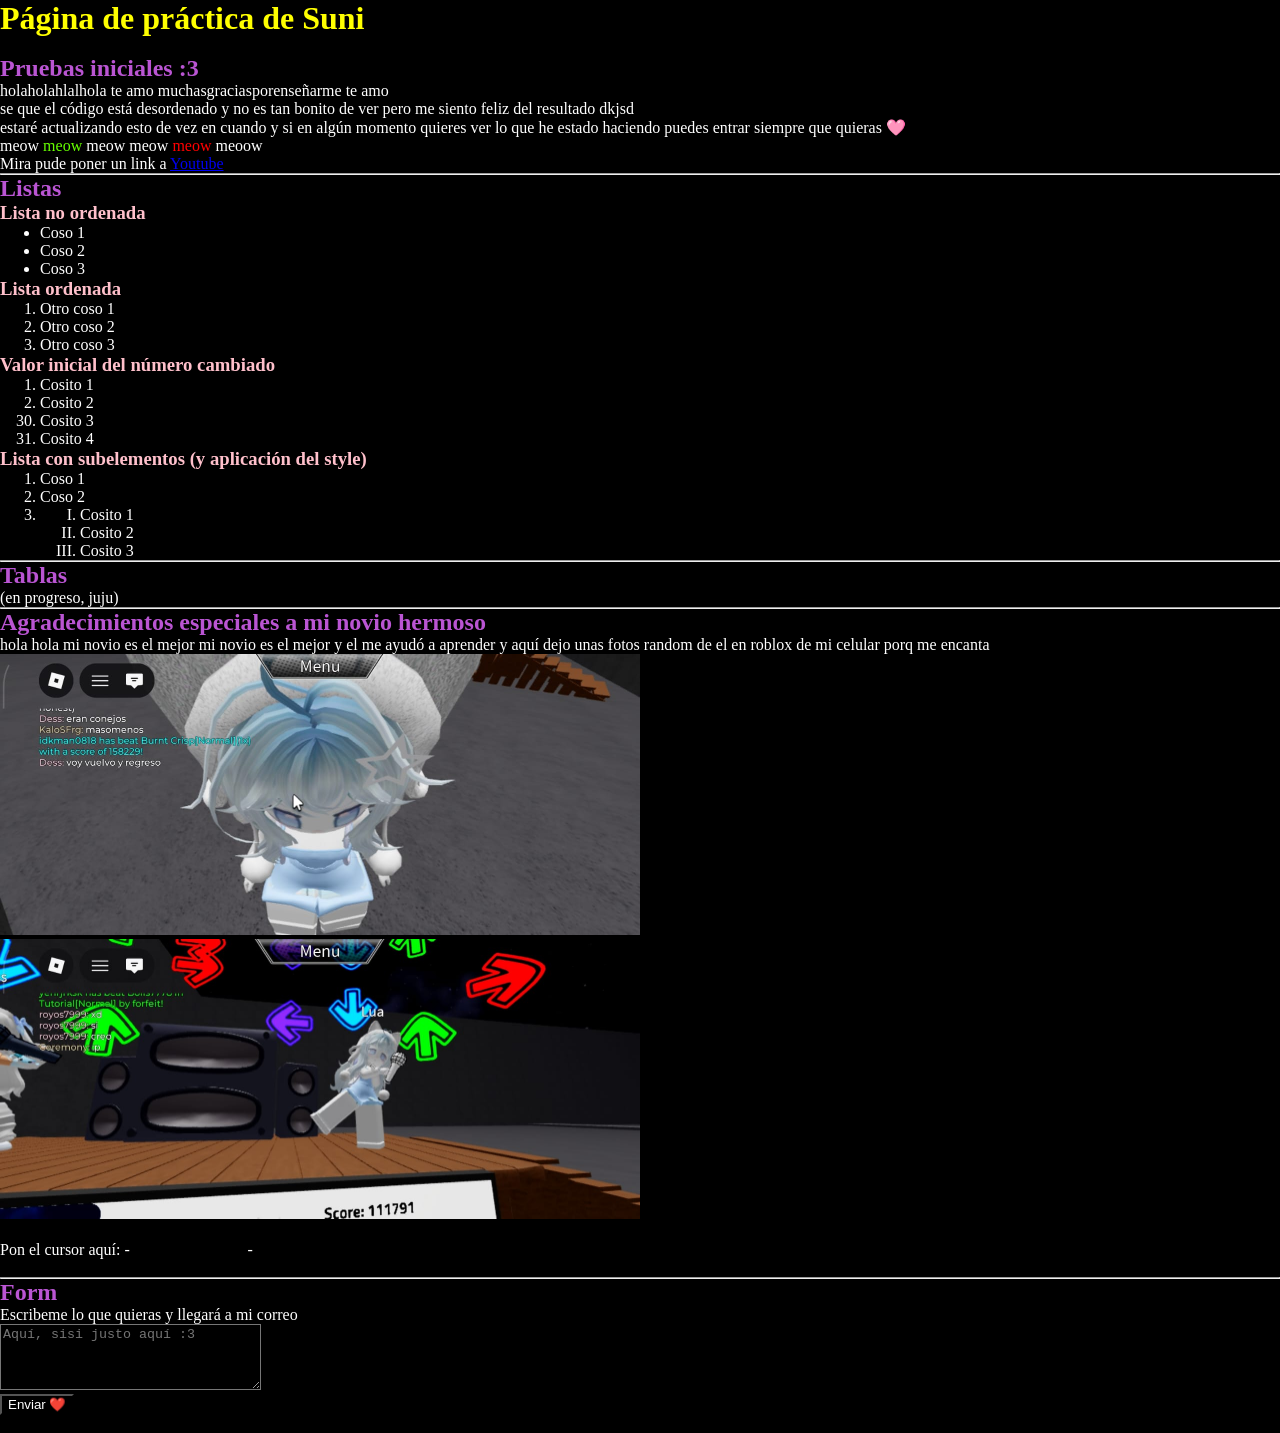
==== index.html @ 4a3d490e "cosos puestos en el head" ====
<!DOCTYPE html>
<html lang="es">
    <head>
        <title>Página de práctica de Suni</title>
        <link rel="stylesheet" href="estilo.css">
        <meta name="viewport" content="width=device-width, initial-scale=1">
        <meta charset="UTF-8">
    </head>
    <body>
  <!--estas viendo mi codigo, acosador-->        
        <h1> <span style="color: yellow;"> Página de práctica de Suni</h1> 
        <span class="pagina">se le puede decir "página" a esto?</span>
        <p> <h2 style="color: mediumorchid;">Pruebas iniciales :3</h2>
            holaholahlalhola te amo muchasgraciasporenseñarme te amo
            <br>se que el código está desordenado y no es tan bonito de ver pero me siento feliz del resultado dkjsd
            <br>estaré actualizando esto de vez en cuando y si en algún momento quieres ver lo que he estado haciendo puedes entrar siempre que quieras 🩷
            <br> meow <span style="color: rgb(102, 255, 0);">meow</span> meow
        meow <span style="color: red;">meow</span> meoow
    <br> Mira pude poner un link a <a target="_blank" href="https://youtube.com">Youtube</a>
    <br>
   </p>
   <hr> 
   <h2 style="color: mediumorchid;">Listas</h2>
    <p>
        <h3 style="color: pink;">Lista no ordenada</h3>
    </p>
<ul>
    <li>Coso 1</li>
    <li>Coso 2</li>
    <li>Coso 3</li>
</ul>
<h3 style="color: pink;">Lista ordenada</h3>
<ol>
    <li>Otro coso 1</li>
    <li>Otro coso 2</li>
    <li>Otro coso 3</li>
</ol>
<h3 style="color: pink;">Valor inicial del número cambiado</h3>
<ol>
    <li>Cosito 1</li>
    <li>Cosito 2</li>
    <li value="30">Cosito 3</li>
    <li>Cosito 4</li>
</ol>
<h3 style="color: pink;">Lista con subelementos (y aplicación del style)</h3>
<ol>
    <li>Coso 1</li>
    <li>Coso 2</li>
    <li>
        <ol>
            <li style="list-style: upper-roman;">Cosito 1</li>
            <li style="list-style: upper-roman;">Cosito 2</li>
            <li style="list-style: upper-roman;">Cosito 3</li>
        </ol>
    </li>
</ol>
<hr>
<h2 style="color: mediumorchid;">Tablas</h2> (en progreso, juju)
<hr> <h2 style="color: mediumorchid;"> Agradecimientos especiales a mi novio hermoso </h2> 
hola hola mi novio es el mejor mi novio es el mejor y el me ayudó a aprender y aquí dejo unas fotos random de el en roblox de mi celular porq me encanta  
<br> <img src="Imágenes/Foto de lua 1.jpeg" width="50%">
<br> <img src="Imágenes/Foto de lua 2.jpeg" width="50%">
<br>
    <br> Pon el cursor aquí: -<span class="linternita">TE AMOOOOOO</span>- 
    <br> <span class="sufrimiento">No sabes cuanto me costó aprender a hacer esto kjdsd</span>
<hr>
<h2 style="color: mediumorchid;">Form</h2>
<form
  action="https://formspree.io/f/xqeylkyv"
  method="POST"
>
  <label for="mensaje">
    Escribeme lo que quieras y llegará a mi correo
    <br>
    <textarea id="mensaje" name="mensaje" rows="4" cols="30" placeholder="Aquí, sisi justo aquí :3"></textarea>
  </label>
<br>
  <button type="submit">Enviar ❤️</button>
</form>
<span class="sorpresa">Si, aprendí a hacer que llegara a mi correo con formspree, hasta a mí me sorprende</span>
---- estilo.css ----
* {
    margin: 0;
}

body {
background-color: black;
color: white;
}

textarea {
    background-color: black;
    color: white;
}

button {
    background-color: black;
    color: white;
    cursor: pointer;
}
.linternita {
    color: black;
    cursor: pointer;
    transition: 0.5s;
}
.linternita:hover{
    color: red;
}

label{
    cursor:pointer;
}
.sufrimiento {
    color: black;
    cursor: pointer;
    transition: 0.5s;
}
.sufrimiento:hover{
color: gray;
}
.pagina {
    color: black;
    cursor: pointer;
    transition: 0.5s;
}
.pagina:hover {
color: gray;
}
.sorpresa {
    color: black;
    cursor: pointer;
    transition: 0.5s;
}
.sorpresa:hover {
    color: gray;
}
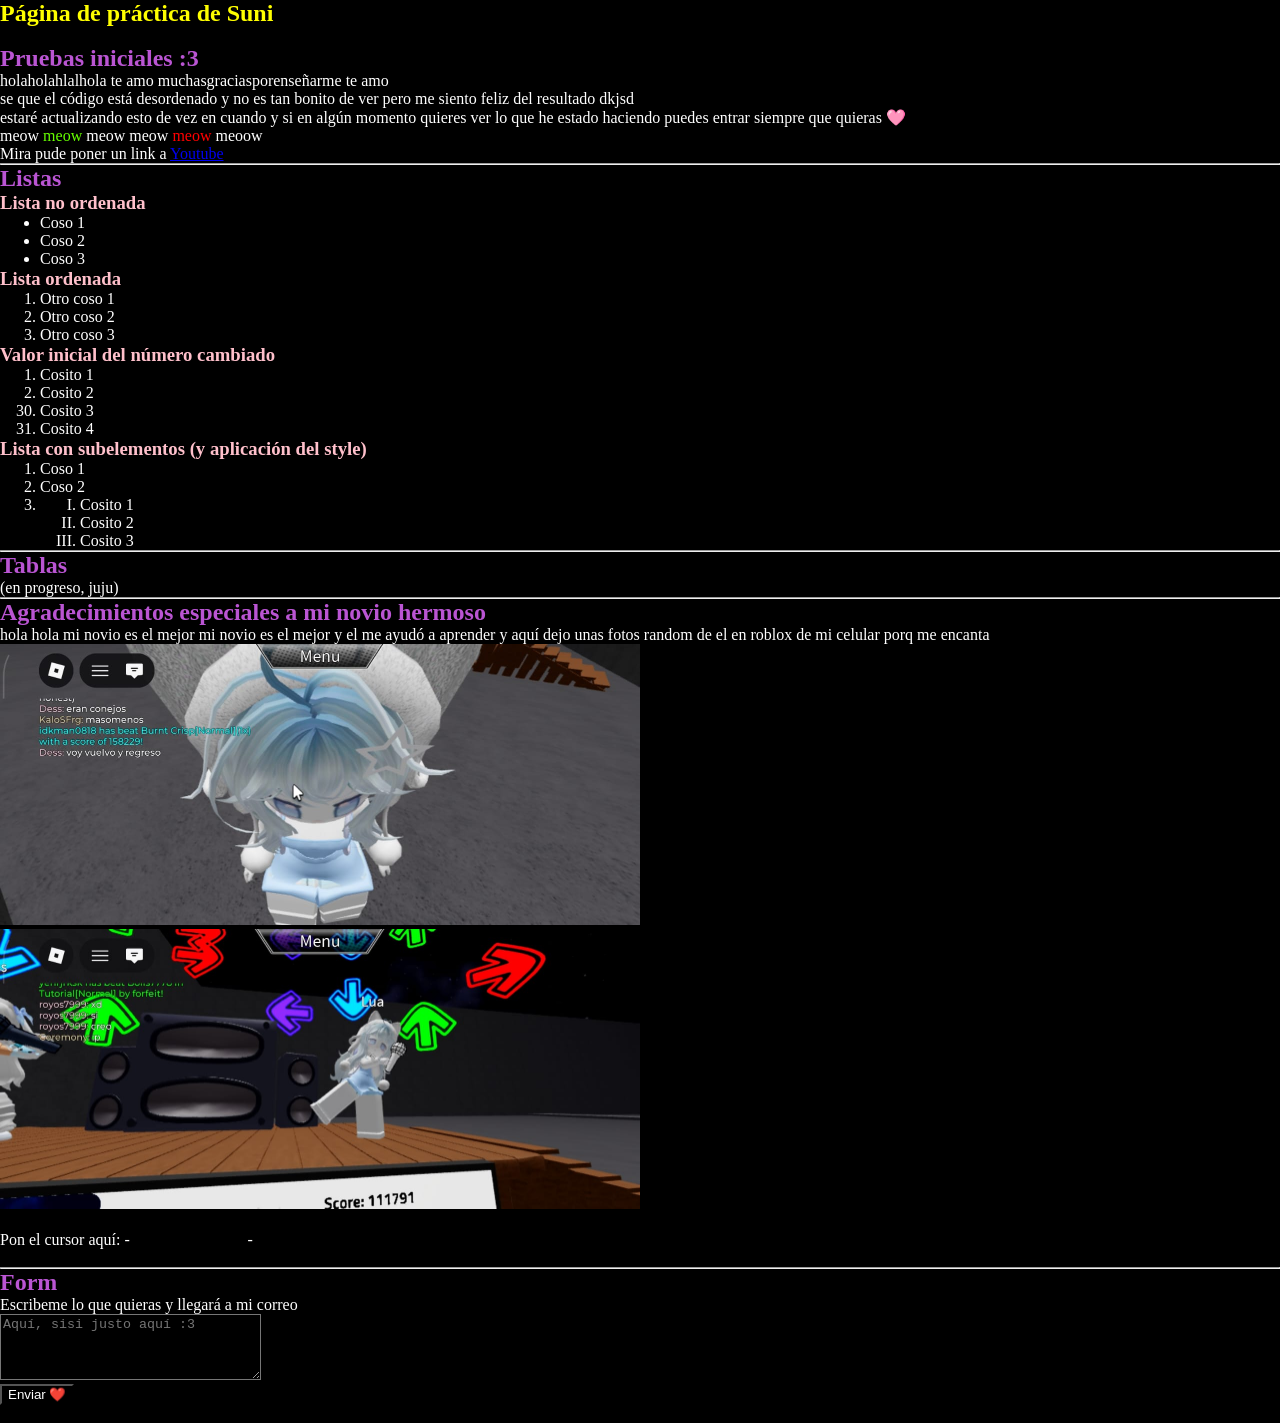
==== commit 4c05662c: "ultima actualización de hoy" ====
--- a/index.html
+++ b/index.html
@@ -7,10 +7,11 @@
         <meta charset="UTF-8">
     </head>
     <body>
-  <!--estas viendo mi codigo, acosador-->        
+  <!--estas viendo mi codigo, acosador-->
+  <section>        
         <h1> <span style="color: yellow;"> Página de práctica de Suni</h1> 
         <span class="pagina">se le puede decir "página" a esto?</span>
-        <p> <h2 style="color: mediumorchid;">Pruebas iniciales :3</h2>
+        <h2 style="color: mediumorchid;">Pruebas iniciales :3</h2>
             holaholahlalhola te amo muchasgraciasporenseñarme te amo
             <br>se que el código está desordenado y no es tan bonito de ver pero me siento feliz del resultado dkjsd
             <br>estaré actualizando esto de vez en cuando y si en algún momento quieres ver lo que he estado haciendo puedes entrar siempre que quieras 🩷
@@ -18,7 +19,8 @@
         meow <span style="color: red;">meow</span> meoow
     <br> Mira pude poner un link a <a target="_blank" href="https://youtube.com">Youtube</a>
     <br>
-   </p>
+   </section>
+   <section>
    <hr> 
    <h2 style="color: mediumorchid;">Listas</h2>
     <p>
@@ -54,16 +56,23 @@
         </ol>
     </li>
 </ol>
+</section>
 <hr>
+<section>
 <h2 style="color: mediumorchid;">Tablas</h2> (en progreso, juju)
-<hr> <h2 style="color: mediumorchid;"> Agradecimientos especiales a mi novio hermoso </h2> 
+</section>
+<hr> 
+<section>
+<h2 style="color: mediumorchid;"> Agradecimientos especiales a mi novio hermoso </h2> 
 hola hola mi novio es el mejor mi novio es el mejor y el me ayudó a aprender y aquí dejo unas fotos random de el en roblox de mi celular porq me encanta  
 <br> <img src="Imágenes/Foto de lua 1.jpeg" width="50%">
 <br> <img src="Imágenes/Foto de lua 2.jpeg" width="50%">
 <br>
     <br> Pon el cursor aquí: -<span class="linternita">TE AMOOOOOO</span>- 
     <br> <span class="sufrimiento">No sabes cuanto me costó aprender a hacer esto kjdsd</span>
-<hr>
+    </section>
+    <hr>
+    <section>
 <h2 style="color: mediumorchid;">Form</h2>
 <form
   action="https://formspree.io/f/xqeylkyv"
@@ -77,4 +86,5 @@
 <br>
   <button type="submit">Enviar ❤️</button>
 </form>
-<span class="sorpresa">Si, aprendí a hacer que llegara a mi correo con formspree, hasta a mí me sorprende</span>+<span class="sorpresa">Si, aprendí a hacer que llegara a mi correo con formspree, hasta a mí me sorprende</span>
+</section>
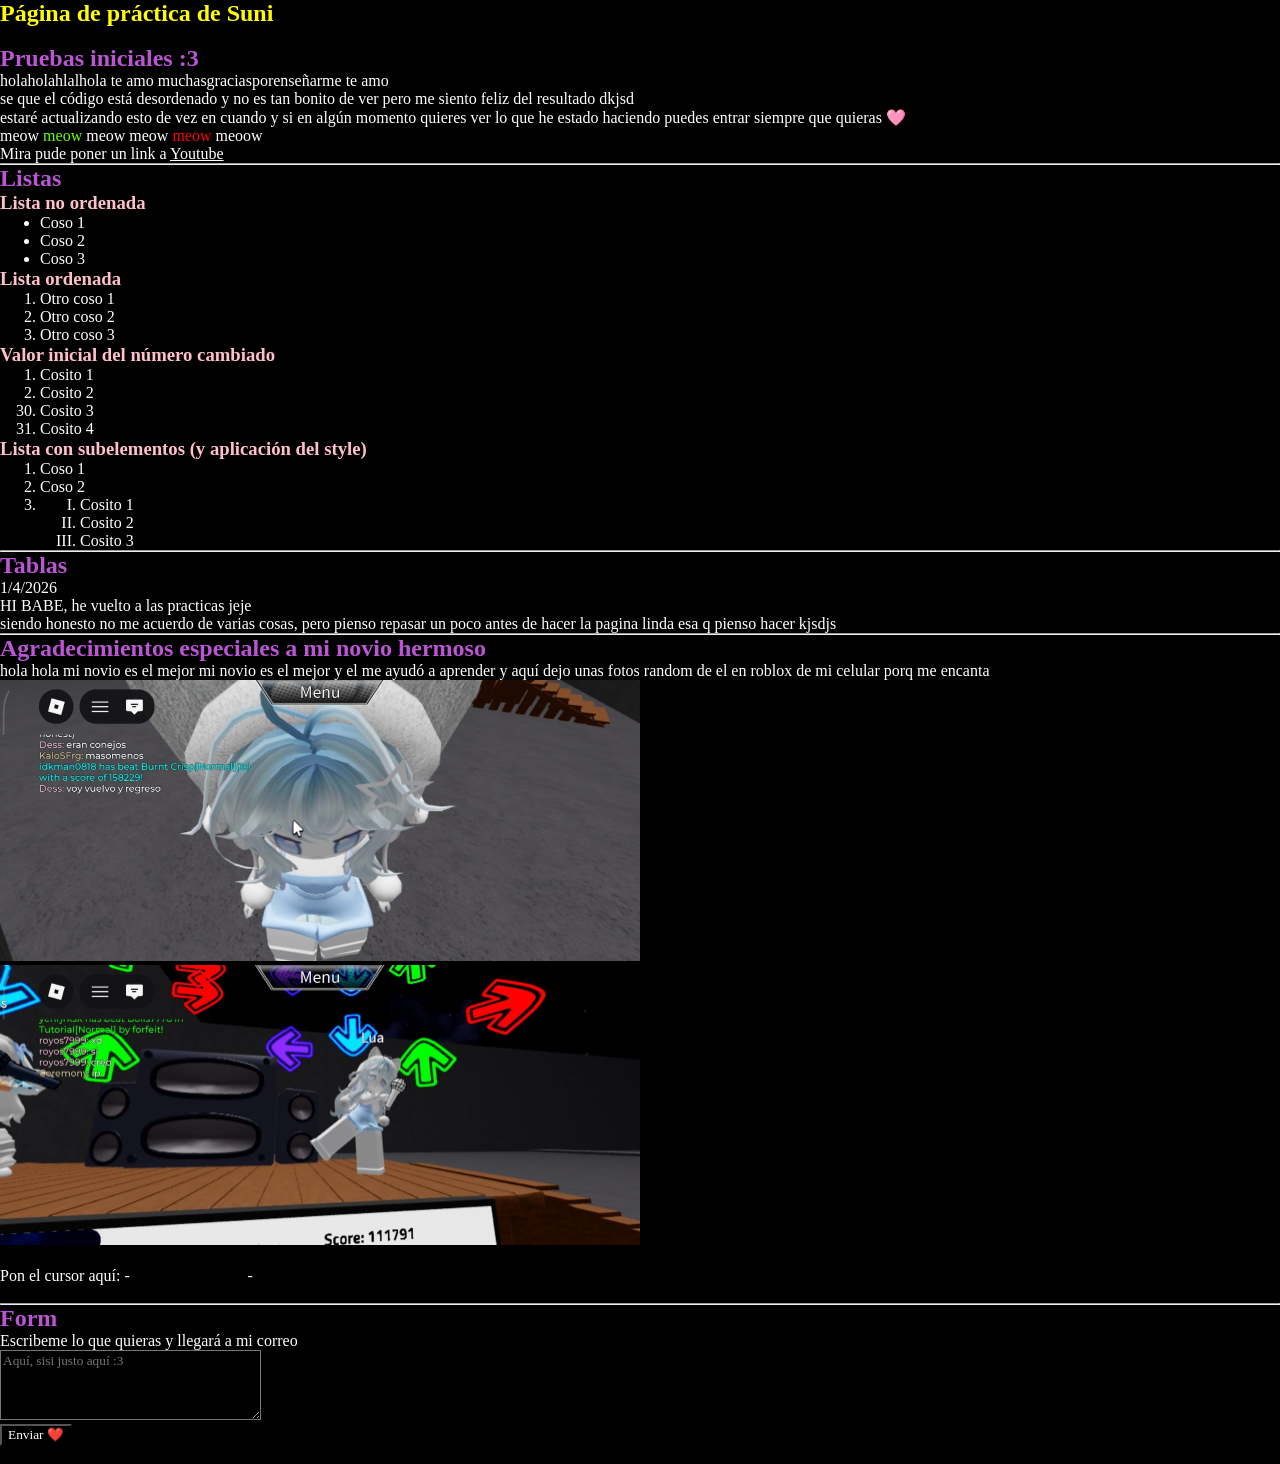
==== commit ee58136b: "HE VUELTO A HTML" ====
--- a/index.html
+++ b/index.html
@@ -59,7 +59,10 @@
 </section>
 <hr>
 <section>
-<h2 style="color: mediumorchid;">Tablas</h2> (en progreso, juju)
+<h2 style="color: mediumorchid;">Tablas</h2>
+1/4/2026 <br>
+ HI BABE, he vuelto a las practicas jeje <br>
+    siendo honesto no me acuerdo de varias cosas, pero pienso repasar un poco antes de hacer la pagina linda esa q pienso hacer kjsdjs
 </section>
 <hr> 
 <section>
--- a/estilo.css
+++ b/estilo.css
@@ -1,9 +1,7 @@
 * {
     margin: 0;
-}
-
-body {
-background-color: black;
+    font-family: 'Times New Roman', Times, serif;
+    background-color: black;
 color: white;
 }
 
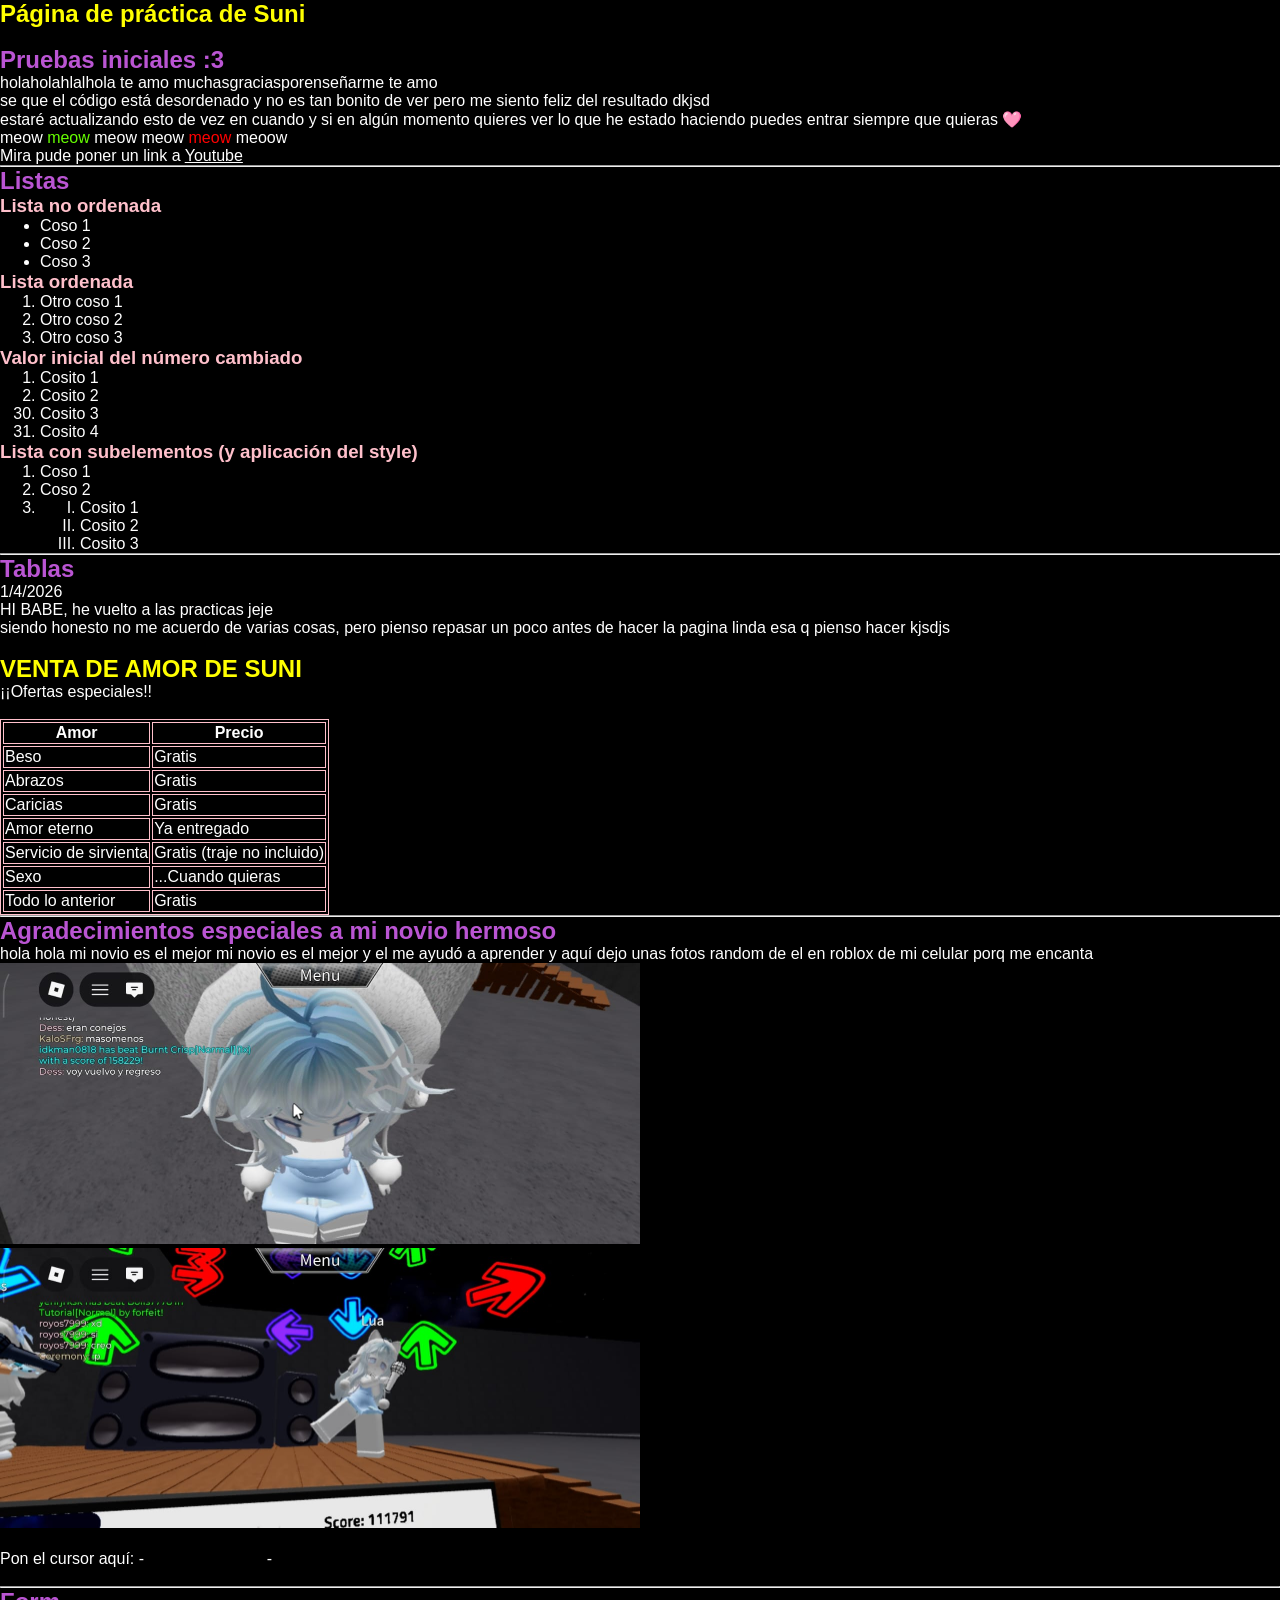
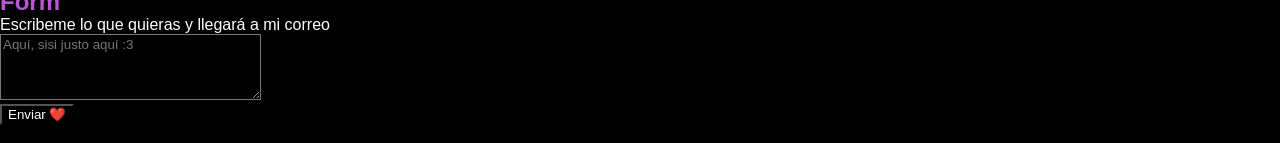
==== commit 03ef2ff9: "Venta de amor de Suni!!" ====
--- a/index.html
+++ b/index.html
@@ -62,7 +62,44 @@
 <h2 style="color: mediumorchid;">Tablas</h2>
 1/4/2026 <br>
  HI BABE, he vuelto a las practicas jeje <br>
-    siendo honesto no me acuerdo de varias cosas, pero pienso repasar un poco antes de hacer la pagina linda esa q pienso hacer kjsdjs
+    siendo honesto no me acuerdo de varias cosas, pero pienso repasar un poco antes de hacer la pagina linda esa q pienso hacer kjsdjs <br>
+    <br>
+    <h2 style="color: yellow;">VENTA DE AMOR DE SUNI</h2>
+    ¡¡Ofertas especiales!! <br> <br>
+    <table>
+        <tr>
+            <th>Amor</th>
+            <th>Precio</th>
+        </tr>
+        <tr>
+            <td>Beso</td>
+            <td>Gratis</td>
+        </tr>
+        <tr>
+            <td>Abrazos</td>
+            <td>Gratis</td>
+        </tr>
+        <tr>
+            <td>Caricias</td>
+            <td>Gratis</td>
+        </tr>
+         <tr>
+            <td>Amor eterno</td>
+            <td>Ya entregado</td>
+        </tr>
+         <tr>
+            <td>Servicio de sirvienta</td>
+            <td>Gratis (traje no incluido)</td>
+        </tr>
+        <tr>
+            <td>Sexo</td>
+            <td>...Cuando quieras</td>
+        </tr>
+        <tr>
+            <td>Todo lo anterior</td>
+            <td>Gratis</td>
+    </table>
+
 </section>
 <hr> 
 <section>
--- a/estilo.css
+++ b/estilo.css
@@ -1,20 +1,10 @@
 * {
     margin: 0;
-    font-family: 'Times New Roman', Times, serif;
+    font-family: 'Segoe UI', Tahoma, Geneva, Verdana, sans-serif;
     background-color: black;
 color: white;
 }
 
-textarea {
-    background-color: black;
-    color: white;
-}
-
-button {
-    background-color: black;
-    color: white;
-    cursor: pointer;
-}
 .linternita {
     color: black;
     cursor: pointer;
@@ -50,4 +40,7 @@
 }
 .sorpresa:hover {
     color: gray;
+}
+table, th, td {
+    border: 1px solid pink;
 }
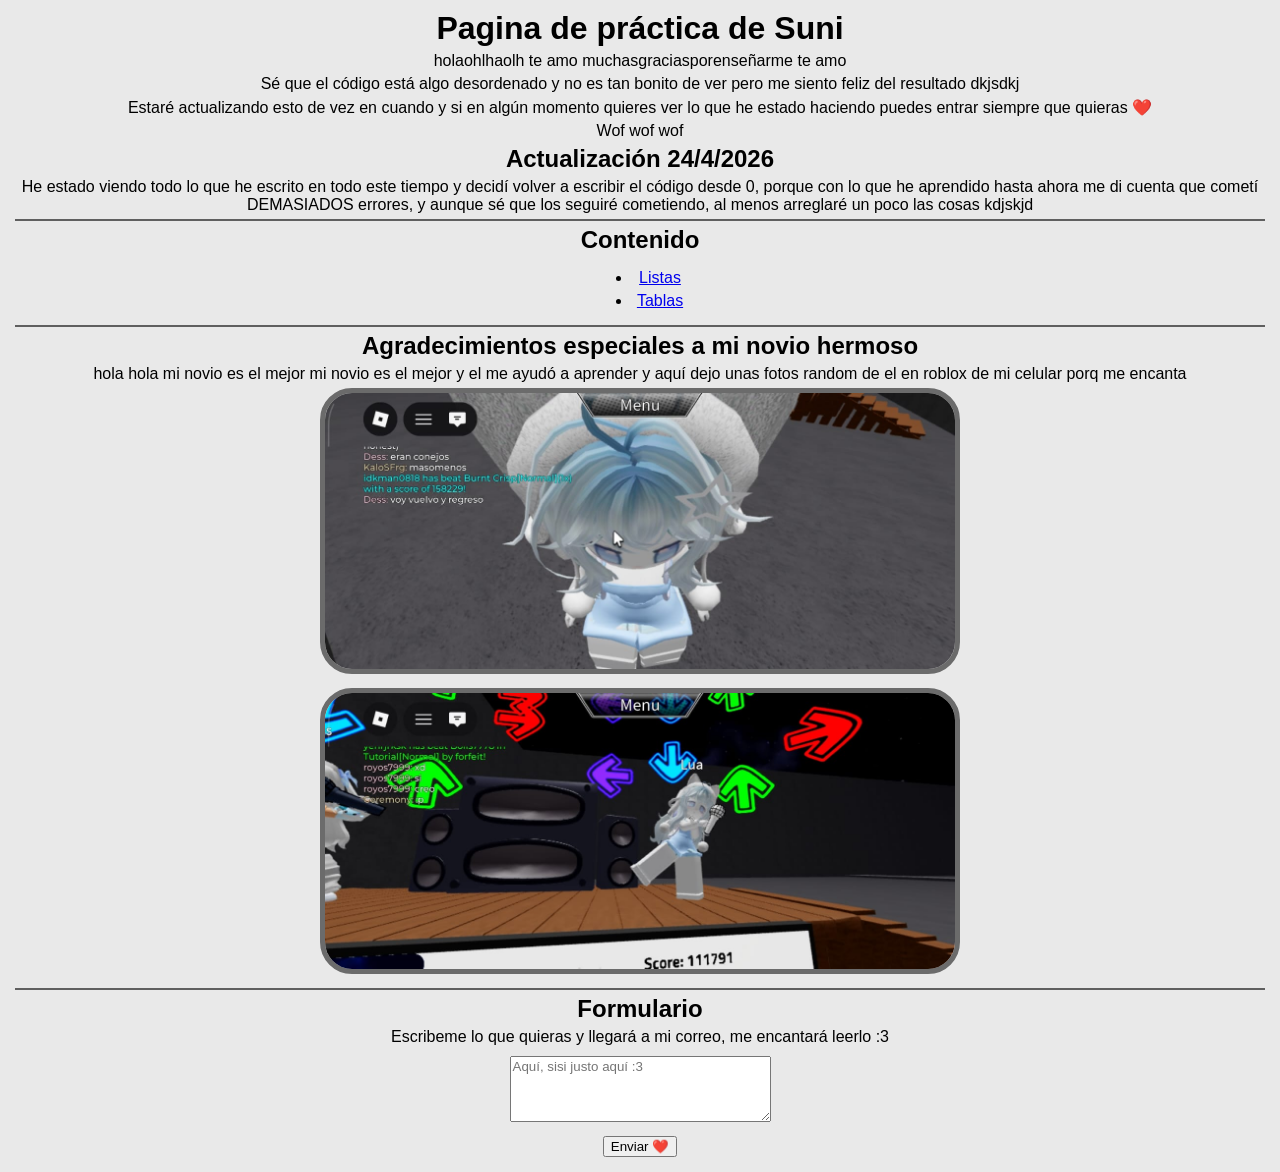
==== commit 666cd602: "Actualización brutal Co-authored-by: Copilot <copilot@github.com>" ====
--- a/index.html
+++ b/index.html
@@ -1,130 +1,42 @@
 <!DOCTYPE html>
 <html lang="es">
-    <head>
-        <title>Página de práctica de Suni</title>
-        <link rel="stylesheet" href="estilo.css">
-        <meta name="viewport" content="width=device-width, initial-scale=1">
-        <meta charset="UTF-8">
-    </head>
-    <body>
-  <!--estas viendo mi codigo, acosador-->
-  <section>        
-        <h1> <span style="color: yellow;"> Página de práctica de Suni</h1> 
-        <span class="pagina">se le puede decir "página" a esto?</span>
-        <h2 style="color: mediumorchid;">Pruebas iniciales :3</h2>
-            holaholahlalhola te amo muchasgraciasporenseñarme te amo
-            <br>se que el código está desordenado y no es tan bonito de ver pero me siento feliz del resultado dkjsd
-            <br>estaré actualizando esto de vez en cuando y si en algún momento quieres ver lo que he estado haciendo puedes entrar siempre que quieras 🩷
-            <br> meow <span style="color: rgb(102, 255, 0);">meow</span> meow
-        meow <span style="color: red;">meow</span> meoow
-    <br> Mira pude poner un link a <a target="_blank" href="https://youtube.com">Youtube</a>
-    <br>
-   </section>
-   <section>
-   <hr> 
-   <h2 style="color: mediumorchid;">Listas</h2>
-    <p>
-        <h3 style="color: pink;">Lista no ordenada</h3>
-    </p>
-<ul>
-    <li>Coso 1</li>
-    <li>Coso 2</li>
-    <li>Coso 3</li>
-</ul>
-<h3 style="color: pink;">Lista ordenada</h3>
-<ol>
-    <li>Otro coso 1</li>
-    <li>Otro coso 2</li>
-    <li>Otro coso 3</li>
-</ol>
-<h3 style="color: pink;">Valor inicial del número cambiado</h3>
-<ol>
-    <li>Cosito 1</li>
-    <li>Cosito 2</li>
-    <li value="30">Cosito 3</li>
-    <li>Cosito 4</li>
-</ol>
-<h3 style="color: pink;">Lista con subelementos (y aplicación del style)</h3>
-<ol>
-    <li>Coso 1</li>
-    <li>Coso 2</li>
-    <li>
-        <ol>
-            <li style="list-style: upper-roman;">Cosito 1</li>
-            <li style="list-style: upper-roman;">Cosito 2</li>
-            <li style="list-style: upper-roman;">Cosito 3</li>
-        </ol>
-    </li>
-</ol>
-</section>
-<hr>
-<section>
-<h2 style="color: mediumorchid;">Tablas</h2>
-1/4/2026 <br>
- HI BABE, he vuelto a las practicas jeje <br>
-    siendo honesto no me acuerdo de varias cosas, pero pienso repasar un poco antes de hacer la pagina linda esa q pienso hacer kjsdjs <br>
-    <br>
-    <h2 style="color: yellow;">VENTA DE AMOR DE SUNI</h2>
-    ¡¡Ofertas especiales!! <br> <br>
-    <table>
-        <tr>
-            <th>Amor</th>
-            <th>Precio</th>
-        </tr>
-        <tr>
-            <td>Beso</td>
-            <td>Gratis</td>
-        </tr>
-        <tr>
-            <td>Abrazos</td>
-            <td>Gratis</td>
-        </tr>
-        <tr>
-            <td>Caricias</td>
-            <td>Gratis</td>
-        </tr>
-         <tr>
-            <td>Amor eterno</td>
-            <td>Ya entregado</td>
-        </tr>
-         <tr>
-            <td>Servicio de sirvienta</td>
-            <td>Gratis (traje no incluido)</td>
-        </tr>
-        <tr>
-            <td>Sexo</td>
-            <td>...Cuando quieras</td>
-        </tr>
-        <tr>
-            <td>Todo lo anterior</td>
-            <td>Gratis</td>
-    </table>
-
-</section>
-<hr> 
-<section>
-<h2 style="color: mediumorchid;"> Agradecimientos especiales a mi novio hermoso </h2> 
-hola hola mi novio es el mejor mi novio es el mejor y el me ayudó a aprender y aquí dejo unas fotos random de el en roblox de mi celular porq me encanta  
-<br> <img src="Imágenes/Foto de lua 1.jpeg" width="50%">
-<br> <img src="Imágenes/Foto de lua 2.jpeg" width="50%">
+<head>
+    <meta charset="UTF-8">
+    <meta name="viewport" content="width=device-width, initial-scale=1.0">
+    <link rel="stylesheet" href="estilo.css">
+    <title>Te amo</title>
+</head>
+<body>
+    <h1>Pagina de práctica de Suni</h1>
+    <p>holaohlhaolh te amo muchasgraciasporenseñarme te amo</p>
+    <p>Sé que el código está algo desordenado y no es tan bonito de ver pero me siento feliz del resultado dkjsdkj</p>
+    <p>Estaré actualizando esto de vez en cuando y si en algún momento quieres ver lo que he estado haciendo puedes entrar siempre que quieras ❤️</p>
+    <p>Wof wof wof</p>
+    <h2>Actualización 24/4/2026</h2>
+    <p>He estado viendo todo lo que he escrito en todo este tiempo y decidí volver a escribir el código desde 0, porque con lo que he aprendido hasta ahora me di cuenta que cometí DEMASIADOS errores, y aunque sé que los seguiré cometiendo, al menos arreglaré un poco las cosas kdjskjd</p>
+    <hr>
+    <h2>Contenido</h2>
+    <ul>
+        <li><a href="Subpáginas/Listas.html" title="Te amo">Listas</a></li>
+        <li><a href="Subpáginas/Tablas.html" title="Te amo">Tablas</a></li>
+    </ul>
+    <hr>
+    <h2>Agradecimientos especiales a mi novio hermoso</h2>
+    hola hola mi novio es el mejor mi novio es el mejor y el me ayudó a aprender y aquí dejo unas fotos random de el en roblox de mi celular porq me encanta
+    <img src="Imágenes/Foto de lua 1.jpeg" alt="Mi novio de frente" title="Hermoso">
+    <img src="Imágenes/Foto de lua 2.jpeg" alt="Mi novio pegandose tremenda cancion en fnf porq es bien tryhard" title="Bello">
+    <hr>
+    <h2>Formulario</h2>
+    <p>Escribeme lo que quieras y llegará a mi correo, me encantará leerlo :3</p>
+    <form
+    action="https://formspree.io/f/xqeylkyv"
+    method="POST"
+>
+    <label for="mensaje">
+    <textarea id="mensaje" name="mensaje" rows="4" cols="30" placeholder="Aquí, sisi justo aquí :3"></textarea>
+    </label>
 <br>
-    <br> Pon el cursor aquí: -<span class="linternita">TE AMOOOOOO</span>- 
-    <br> <span class="sufrimiento">No sabes cuanto me costó aprender a hacer esto kjdsd</span>
-    </section>
-    <hr>
-    <section>
-<h2 style="color: mediumorchid;">Form</h2>
-<form
-  action="https://formspree.io/f/xqeylkyv"
-  method="POST"
->
-  <label for="mensaje">
-    Escribeme lo que quieras y llegará a mi correo
-    <br>
-    <textarea id="mensaje" name="mensaje" rows="4" cols="30" placeholder="Aquí, sisi justo aquí :3"></textarea>
-  </label>
-<br>
-  <button type="submit">Enviar ❤️</button>
+    <button type="submit" title="Eres tan lindoo">Enviar ❤️</button>
 </form>
-<span class="sorpresa">Si, aprendí a hacer que llegara a mi correo con formspree, hasta a mí me sorprende</span>
-</section>+</body>
+</html>
--- a/estilo.css
+++ b/estilo.css
@@ -1,46 +1,38 @@
 * {
-    margin: 0;
     font-family: 'Segoe UI', Tahoma, Geneva, Verdana, sans-serif;
-    background-color: black;
-color: white;
+    margin: 5px;
 }
 
-.linternita {
+body {
+    background-color: #e9e9e9;
+    align-items: center;
+    text-align: center;
+}
+
+.oculto{
+    color: white;
+}
+.oculto:hover{
     color: black;
-    cursor: pointer;
     transition: 0.5s;
 }
-.linternita:hover{
-    color: red;
+table, th, td {
+    border: 1px solid black;
+    border-collapse: collapse;
+    width: 500px;
+}
+img {
+    width: 50%;
+    border: 5px solid rgb(107, 107, 107);
+    border-radius: 2em;
+}
+hr {
+    border: 1px solid rgb(95, 95, 95);
 }
 
-label{
-    cursor:pointer;
+ul, ol, table {
+    display: inline-block; /* Hace que la lista solo ocupe el ancho de su texto */
 }
-.sufrimiento {
-    color: black;
+button {
     cursor: pointer;
-    transition: 0.5s;
-}
-.sufrimiento:hover{
-color: gray;
-}
-.pagina {
-    color: black;
-    cursor: pointer;
-    transition: 0.5s;
-}
-.pagina:hover {
-color: gray;
-}
-.sorpresa {
-    color: black;
-    cursor: pointer;
-    transition: 0.5s;
-}
-.sorpresa:hover {
-    color: gray;
-}
-table, th, td {
-    border: 1px solid pink;
 }
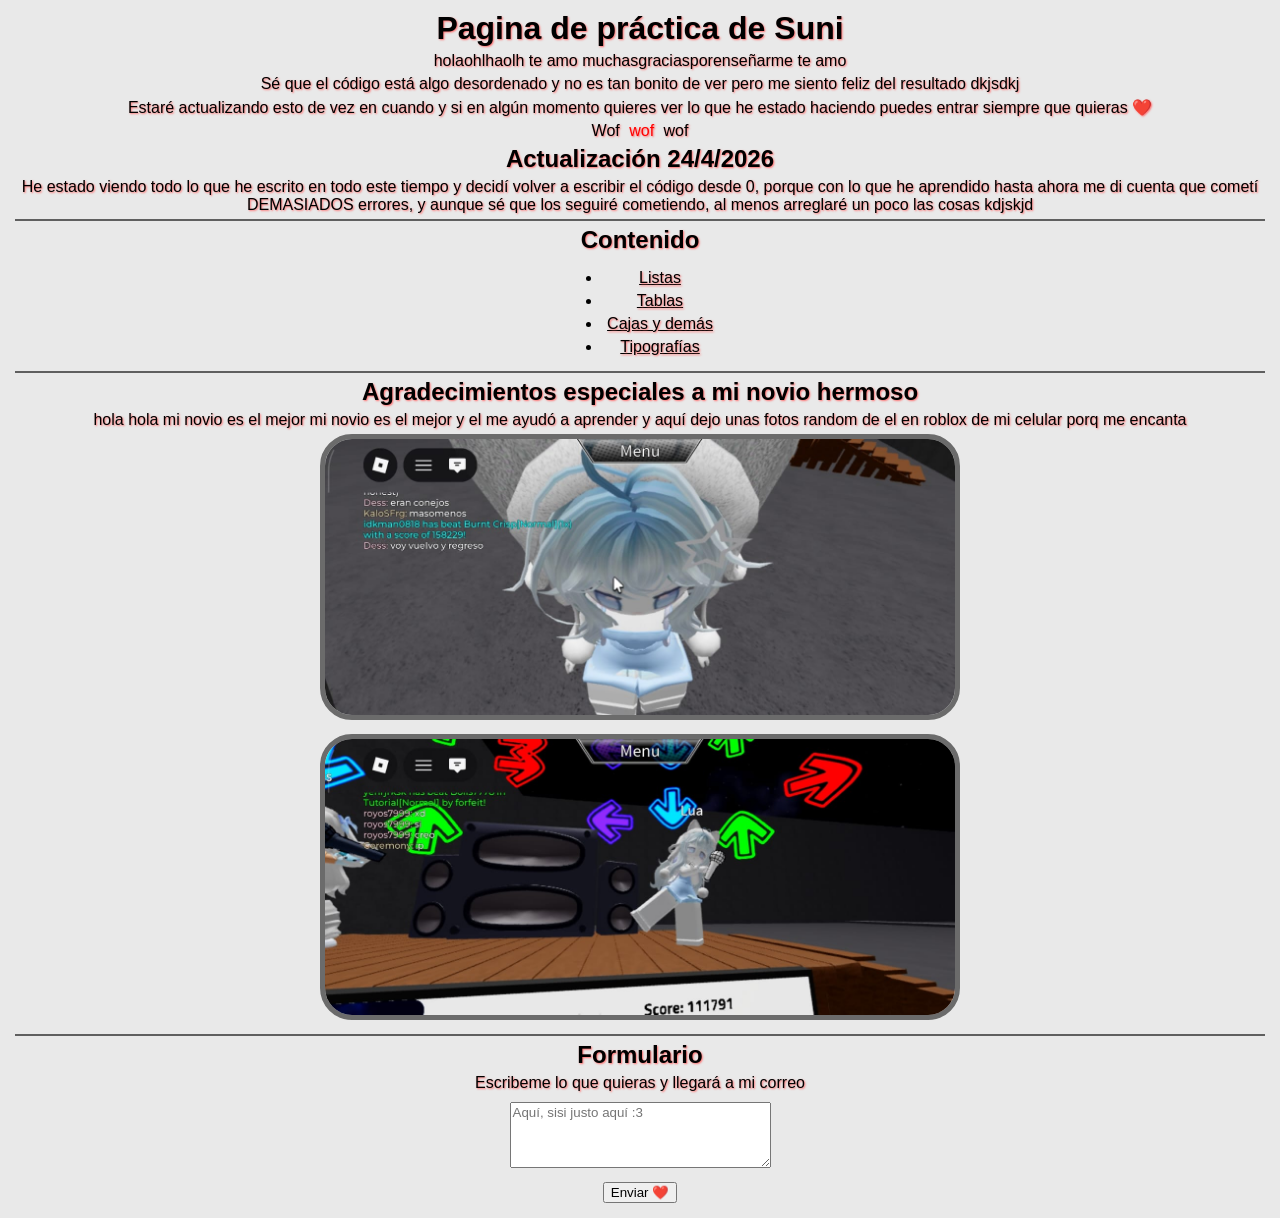
==== commit fb15b56a: "ooo" ====
--- a/index.html
+++ b/index.html
@@ -3,22 +3,24 @@
 <head>
     <meta charset="UTF-8">
     <meta name="viewport" content="width=device-width, initial-scale=1.0">
-    <link rel="stylesheet" href="estilo.css">
-    <title>Te amo</title>
+    <link rel="stylesheet" href="Estilos/estilo.css">
+    <title>Te amo</title>       
 </head>
 <body>
     <h1>Pagina de práctica de Suni</h1>
     <p>holaohlhaolh te amo muchasgraciasporenseñarme te amo</p>
     <p>Sé que el código está algo desordenado y no es tan bonito de ver pero me siento feliz del resultado dkjsdkj</p>
     <p>Estaré actualizando esto de vez en cuando y si en algún momento quieres ver lo que he estado haciendo puedes entrar siempre que quieras ❤️</p>
-    <p>Wof wof wof</p>
+    <p>Wof <span class="wof">wof</span> wof</p>
     <h2>Actualización 24/4/2026</h2>
     <p>He estado viendo todo lo que he escrito en todo este tiempo y decidí volver a escribir el código desde 0, porque con lo que he aprendido hasta ahora me di cuenta que cometí DEMASIADOS errores, y aunque sé que los seguiré cometiendo, al menos arreglaré un poco las cosas kdjskjd</p>
     <hr>
     <h2>Contenido</h2>
     <ul>
-        <li><a href="Subpáginas/Listas.html" title="Te amo">Listas</a></li>
-        <li><a href="Subpáginas/Tablas.html" title="Te amo">Tablas</a></li>
+        <li><a href="Subpáginas/Listas.html" title="Te amo" class="link">Listas</a></li>
+        <li><a href="Subpáginas/Tablas.html" title="Te amo" class="link">Tablas</a></li>
+        <li><a href="Subpáginas/box-model.html" title="Te amo" class="link">Cajas y demás</a></li>
+        <li><a href="Subpáginas/Tipografía.html" title="Te amo" class="link">Tipografías</a></li>
     </ul>
     <hr>
     <h2>Agradecimientos especiales a mi novio hermoso</h2>
@@ -27,7 +29,7 @@
     <img src="Imágenes/Foto de lua 2.jpeg" alt="Mi novio pegandose tremenda cancion en fnf porq es bien tryhard" title="Bello">
     <hr>
     <h2>Formulario</h2>
-    <p>Escribeme lo que quieras y llegará a mi correo, me encantará leerlo :3</p>
+    <p>Escribeme lo que quieras y llegará a mi correo</p>
     <form
     action="https://formspree.io/f/xqeylkyv"
     method="POST"
--- a/Estilos/estilo.css
+++ b/Estilos/estilo.css
@@ -0,0 +1,62 @@
+* {
+    font-family: 'Segoe UI', Tahoma, Geneva, Verdana, sans-serif;
+    margin: 5px;
+}
+
+body {
+    background-color: #e9e9e9;
+    align-items: center;
+    text-align: center;
+    color: black;
+    text-shadow: 1px 1px 2px rgb(255, 112, 112);
+}
+
+.oculto{
+    color: white;
+}
+.oculto:hover{
+    color: black;
+    transition: 0.5s;
+}
+table, th, td {
+    border: 1px solid black;
+    border-collapse: collapse;
+    width: 500px;
+}
+img {
+    width: 50%;
+    border: 5px solid rgb(107, 107, 107);
+    border-radius: 2em;
+}
+hr {
+    border: 1px solid rgb(95, 95, 95);
+}
+
+ul, ol, table {
+    display: inline-block;
+}
+button {
+    cursor: pointer;
+}
+.wof {
+    color: red;
+}
+button:hover {
+    background-color: rgb(255, 0, 0);
+    color: white;
+    transition: 0.3s;
+    letter-spacing: 1px;
+}
+.link {
+    color: black;
+    text-decoration: underline;
+}
+.link:hover {
+    color: blue;
+    transition: 0.5s;
+}
+.imgchiquita {
+    width: 200px;
+    height: 200px;
+    border: none;
+}
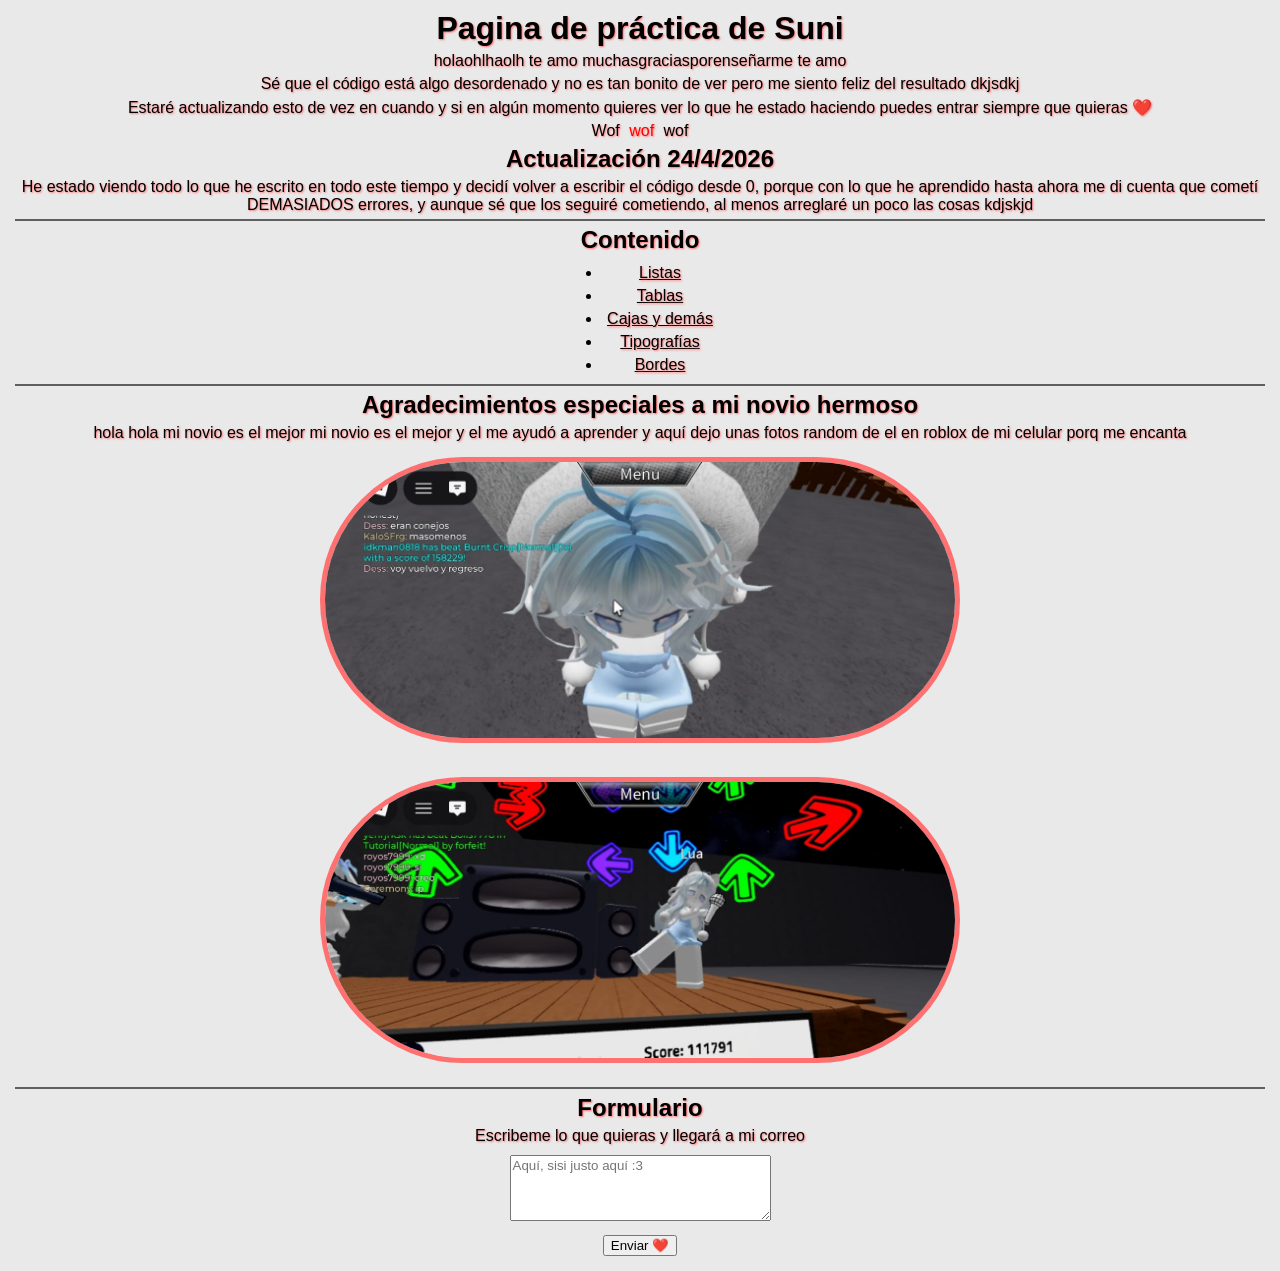
==== commit 5e93f927: "nueva practica wii" ====
--- a/index.html
+++ b/index.html
@@ -21,6 +21,7 @@
         <li><a href="Subpáginas/Tablas.html" title="Te amo" class="link">Tablas</a></li>
         <li><a href="Subpáginas/box-model.html" title="Te amo" class="link">Cajas y demás</a></li>
         <li><a href="Subpáginas/Tipografía.html" title="Te amo" class="link">Tipografías</a></li>
+        <li><a href="Subpáginas/bordes.html" title="Te amo" class="link">Bordes</a></li>
     </ul>
     <hr>
     <h2>Agradecimientos especiales a mi novio hermoso</h2>
--- a/Estilos/estilo.css
+++ b/Estilos/estilo.css
@@ -25,14 +25,18 @@
 }
 img {
     width: 50%;
-    border: 5px solid rgb(107, 107, 107);
-    border-radius: 2em;
+    border: 5px solid rgb(255, 112, 112);
+    border-radius: 200px;
+    margin: auto;
+    margin-bottom: 15px;
+    margin-top: 15px;
 }
 hr {
     border: 1px solid rgb(95, 95, 95);
 }
 
 ul, ol, table {
+    margin: auto;
     display: inline-block;
 }
 button {
@@ -56,7 +60,7 @@
     transition: 0.5s;
 }
 .imgchiquita {
-    width: 200px;
-    height: 200px;
     border: none;
+    width: 50px;
+    border-radius: 50%;
 }
